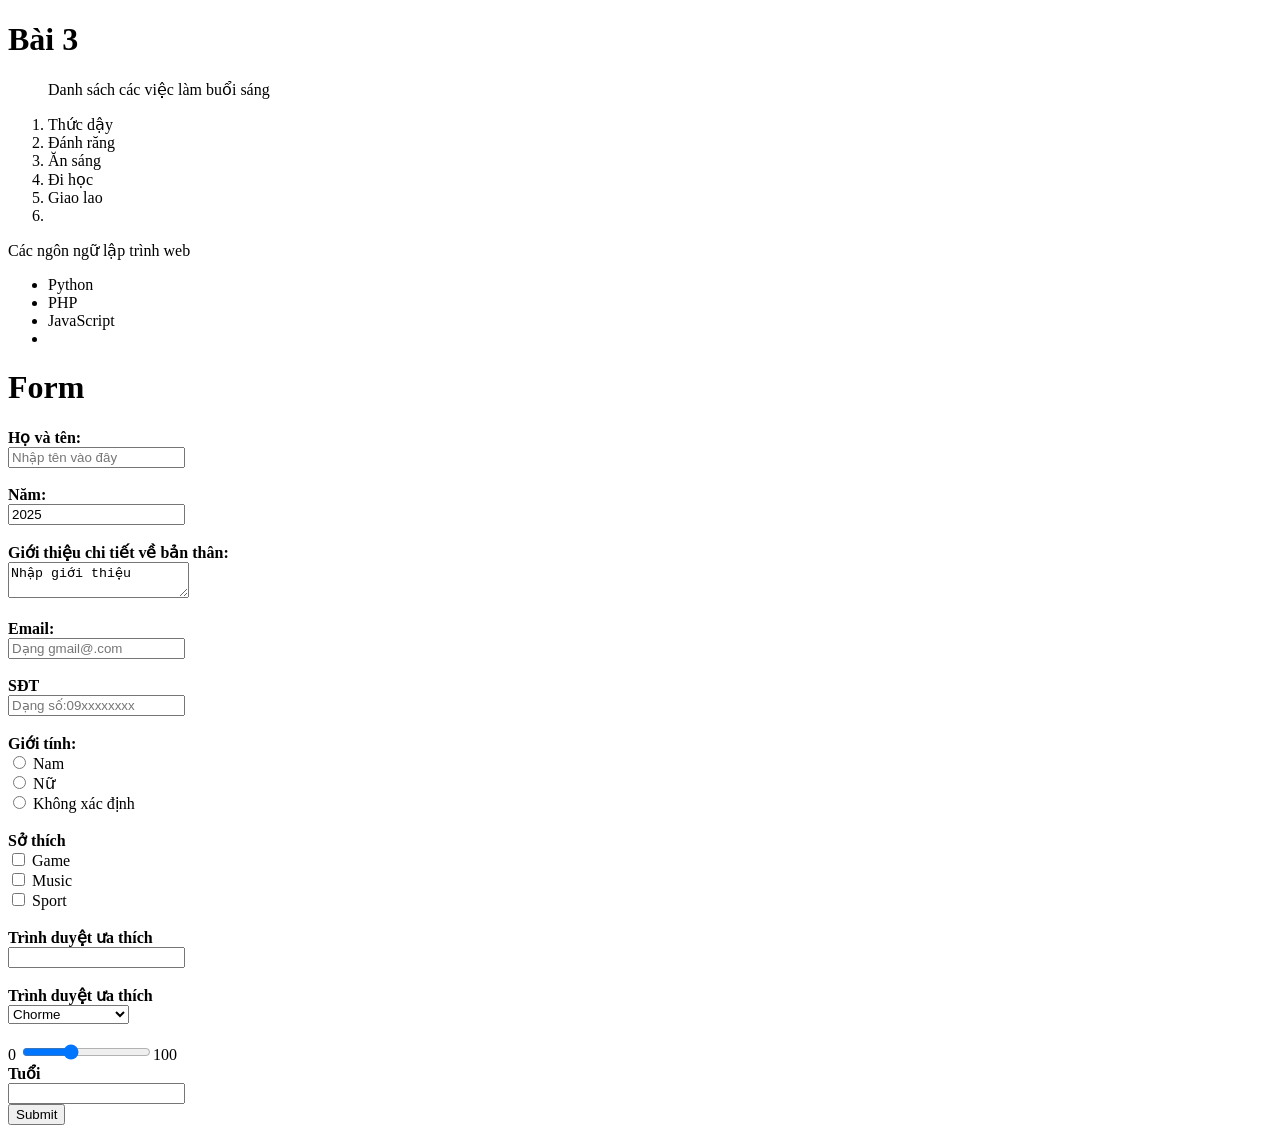
==== bai3/bai3.html @ 588bfd52 "Create bai3.html update 20/08/2025" ====
<!DOCTYPE html>
<html lang="en">
<head>
    <meta charset="UTF-8">
    <meta name="viewport" content="width=device-width, initial-scale=1.0">
    <title>Document</title>
</head>
<body>
    <h1>Bài 3</h1>
    <!-- Danh sách (list)-->
    <!-- Danh sách -->
    <ol>
        <p>Danh sách các việc làm buổi sáng</p>
        <li>Thức dậy</li>
        <li>Đánh răng</li>
        <li>Ăn sáng</li>
        <li>Đi học</li>
        <li>Giao lao</li>
        <li></li>
    </ol>

    <!-- ko có thứ tự <ul> -->
    
    <p>Các ngôn ngữ lập trình web</p>
    <ul>
       <li>Python</li>
        <li>PHP</li>
        <li>JavaScript</li>
        <li><C#></li>
        
    </ul>

    <h1>Form</h1>
    <form>
        <div>
            <b>Họ và tên: </b> <br>
            <input type ="text" name="hoten" placeholder="Nhập tên vào đây">
        </div>
        <br>
         <div>
            <b>Năm: </b> <br>
            <input type ="text" name="nam" value="2025" readonly>
        </div>
        <br>
         <div>
            <b>Giới thiệu chi tiết về bản thân: </b> <br>
            <textarea name="giothieu" >Nhập giới thiệu</textarea>
        </div>
        <br>
        <div>
            <b>Email: </b> <br> 
            <input type ="email" name="email" placeholder="Dạng gmail@.com">
        </div>
        <div>
            <br>
        </div>
        <div>
            <b>SĐT</b><br> <input name="SĐT" type="tel" placeholder="Dạng số:09xxxxxxxx" 
            required pattern="([0]{1}) ([0,3,9]{1}) ([0-9]{8})   ">
        </div>
        <br>
        <div>
            <b>Giới tính: </b> <br>
            <input type ="radio" name="gioitinh" value="nam"> Nam <br> 
            <input type ="radio" name="gioitinh" value="nu"> Nữ <br> 
            <input type ="radio" name="gioitinh" value="khongxacdinh"> Không xác định <br> 
        </div>
        <br>
        <div>  
            <b>Sở thích</b> <br>
            <input type ="checkbox" name="sothich" value="game"> Game <br> 
            <input type ="checkbox" name="sothich" value="music"> Music <br> 
            <input type ="checkbox" name="sothich" value="=sport"> Sport <br> 
        </div>
        <br>
        <div>  
            <b>Trình duyệt ưa thích</b> <br>
            <input list ="browsers">
            <datalist id="browsers">
                <option value="Chorme">
                <option value="FireFox">   
                <option value="Oprea">
                <option value="Internet Explorer">
            </datalist>
             
        </div>
        <br>
        <div>  
            <b>Trình duyệt ưa thích</b> <br>
            <select name ="browsers">
           
                <option value="Chorme">Chorme </option>
                <option value="FireFox">FireFox</option>
                <option value="Oprea">Oprea</option>
                <option value="Internet Explorer">Internet Explorer</option>
            </datalist>
            </select>
        </div>
        <br>
        <div>   
            0 <input type="range"value="36">100
        </div>
        <div>
            <b>Tuổi</b> <br>
            <input type="number" name="tuoi">
        </div>
        

                <input type ="submit" >
        
    </form>



</body>
</html>
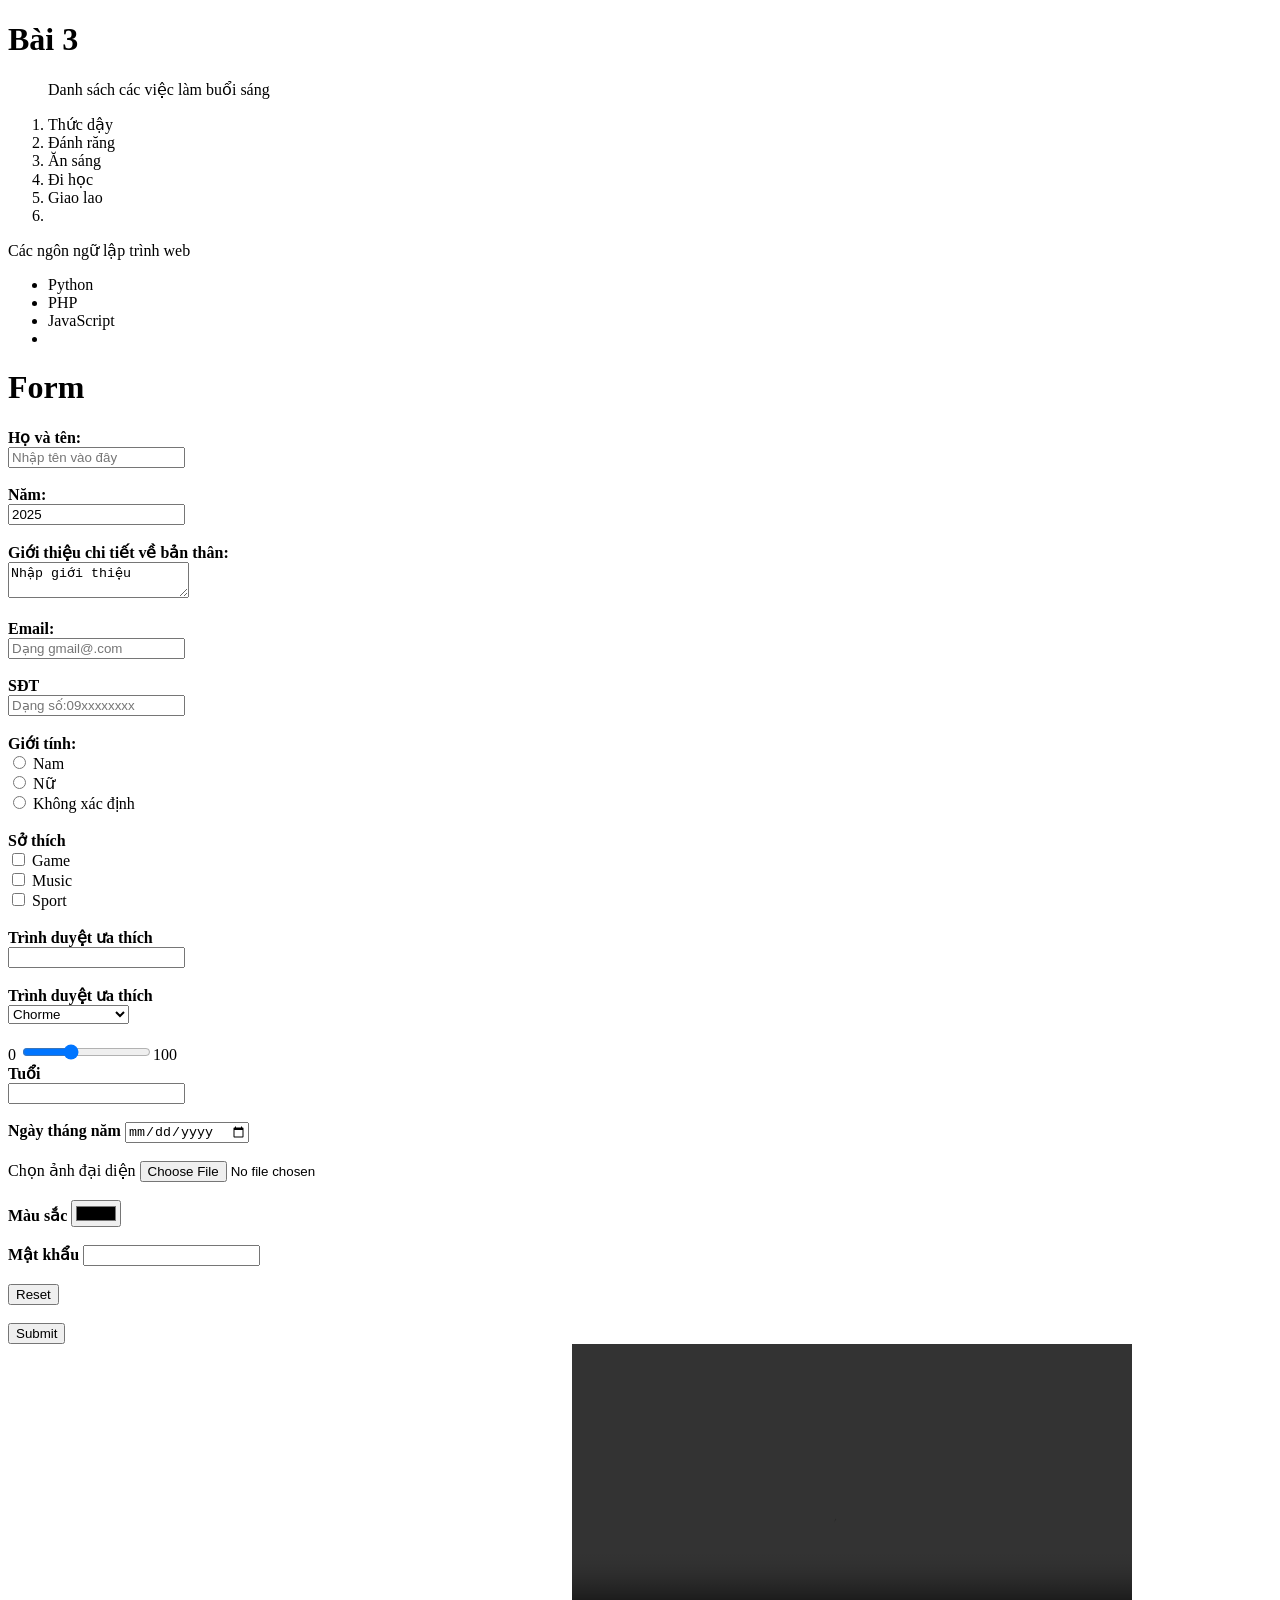
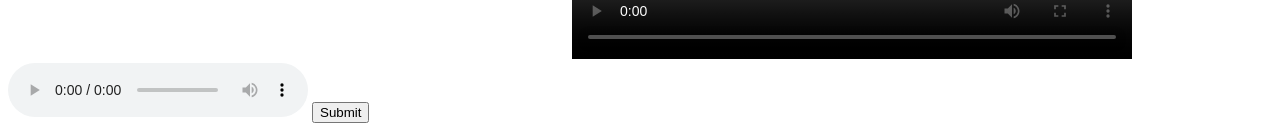
==== commit ac8d592d: "bai3.html update2 20/08/2025" ====
--- a/bai3/bai3.html
+++ b/bai3/bai3.html
@@ -104,10 +104,45 @@
             <b>Tuổi</b> <br>
             <input type="number" name="tuoi">
         </div>
+        <br>
+        <div>
+            <b>Ngày tháng năm</b>
+            <input type="date" placeholder="ngaythangnam">
+        </div>
+        <br>
+        <div>
+            Chọn ảnh đại diện
+            <input type="file">
+        </div>
+        <br>
+        <div>
+            <b>Màu sắc</b>
+            <input type="color">
+        </div>
+        <br>
+        <div>
+            <b>Mật khẩu</b>
+            <input type="password">
+        </div>
+        <br>
+        <div>
+            <input type="reset">
+        </div>
+        <br>
+        <div>
+            <input type="submit">
+        </div>
+        <iframe width="560" height="315" src="https://www.youtube.com/embed/h6db1gYLNlE" title="Giới thiệu Trường Đại học Mỏ - Địa chất 2025" frameborder="0" allow="accelerometer; autoplay; clipboard-write; encrypted-media; gyroscope; picture-in-picture; web-share" referrerpolicy="strict-origin-when-cross-origin" allowfullscreen></iframe>
         
+      <video controls width="560" height="315">
+        <source src="../video/League of Legends (TM) Client 2025-03-14 16-56-45.mp4" type="video/mp4">
+    </video>
+    <br>
+    <audio controls>
+        <source src="../audio/NGỰA Ô.mp3" type="audio/mp3">
+    </audio>
 
-                <input type ="submit" >
-        
+             <input type ="submit" >
     </form>
 
 
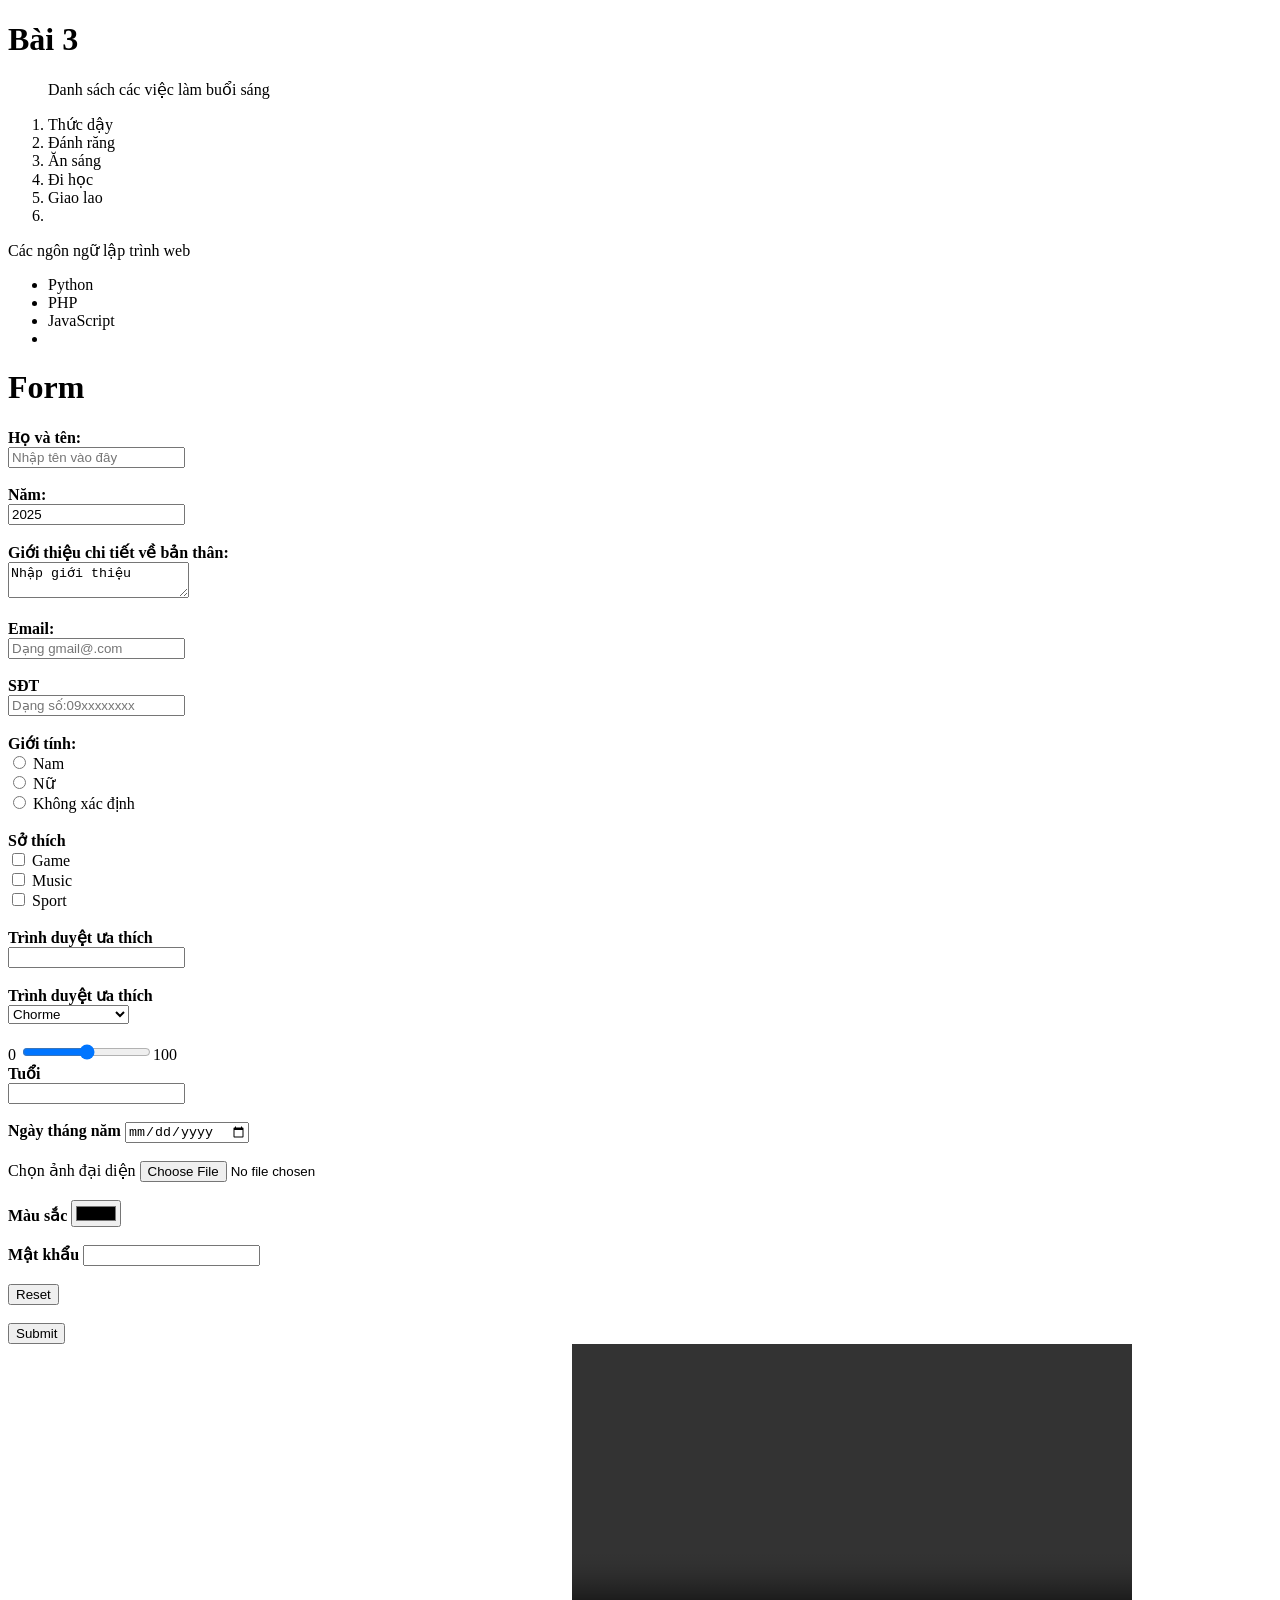
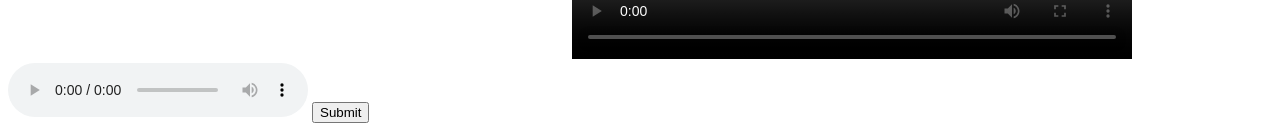
==== commit 8b6c8ae1: "Update bai3.html" ====
--- a/bai3/bai3.html
+++ b/bai3/bai3.html
@@ -98,7 +98,7 @@
         </div>
         <br>
         <div>   
-            0 <input type="range"value="36">100
+            0 <input type="range"value="50">100
         </div>
         <div>
             <b>Tuổi</b> <br>
